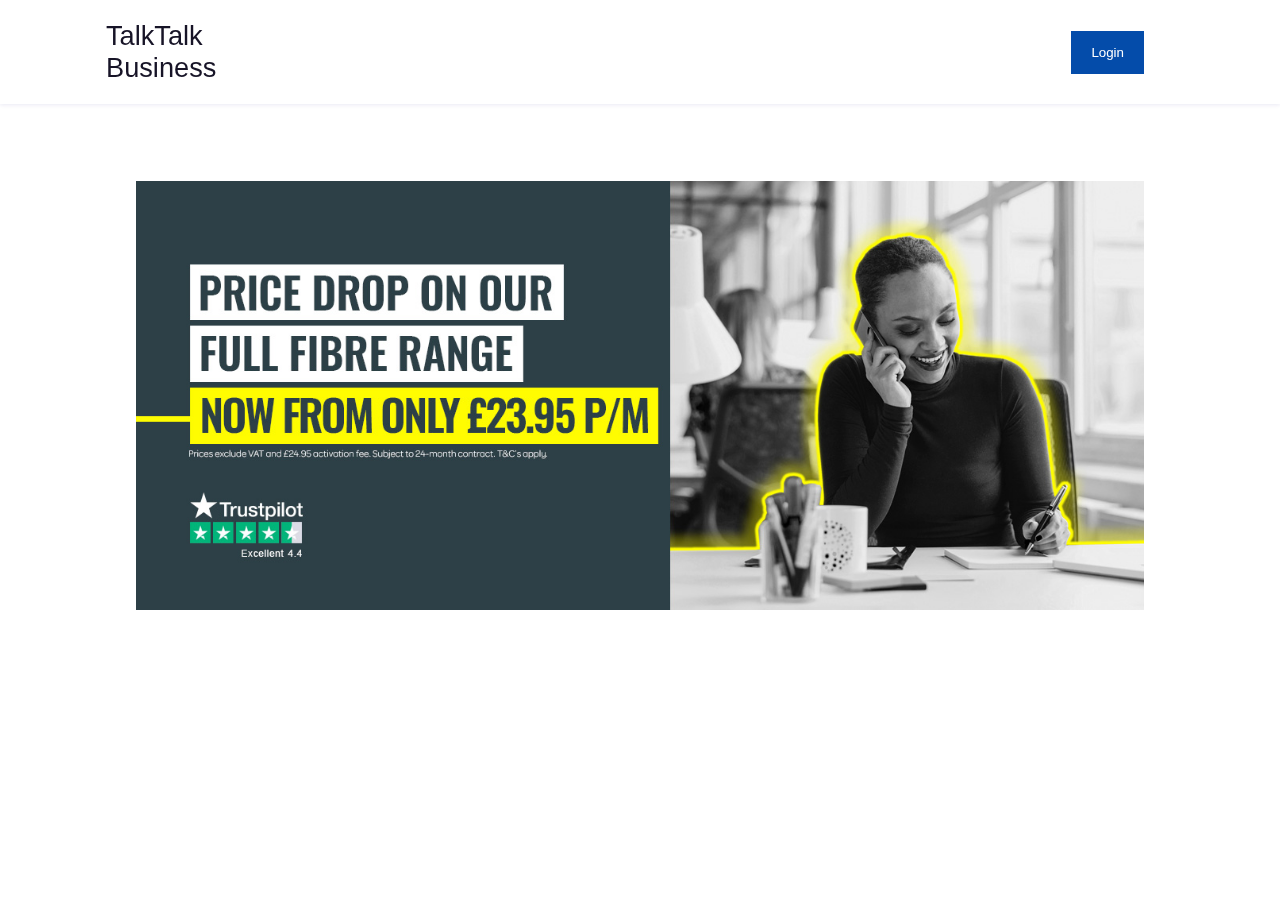
==== index.html @ 6eb01859 "Update index.html" ====
<!DOCTYPE html>
<html lang="en">
  <head>
    <meta charset="UTF-8" />
    <meta http-equiv="X-UA-Compatible" content="IE=edge">
    <meta name="viewport" content="width=device-width, initial-scale=1.0" />

    <link href="style.css" rel="stylesheet" />

    
    <link href='https://unpkg.com/boxicons@2.1.2/css/boxicons.min.css' rel='stylesheet'>
    <!-- widget stuff here -->
    <script src="https://ok1static.oktacdn.com/assets/js/sdk/okta-signin-widget/2.16.0/js/okta-sign-in.min.js" type="text/javascript"></script>
    <link href="https://ok1static.oktacdn.com/assets/js/sdk/okta-signin-widget/2.16.0/css/okta-sign-in.min.css" type="text/css" rel="stylesheet"/>
    <link href="https://ok1static.oktacdn.com/assets/js/sdk/okta-signin-widget/2.16.0/css/okta-theme.css" type="text/css" rel="stylesheet"/>
    
    <p>Select a type of broadband from the list.</p>

    <select id="mySelect" onchange="myFunction()">
      <option value="FTTP">FTTP</option>
      <option value="FTTC">FTTC</option>

    </select>



    <p id="demo"></p>

    <script>
    function myFunction() {
      var x = document.getElementById("mySelect").value;
      document.getElementById("demo").innerHTML = "You selected: " + x;
    }
    </script>
    

    <title>TalkTalk Business</title> 
    
    <!-- BEGIN LivePerson Monitor.NEW -->
<script type="text/javascript">window.lpTag=window.lpTag||{},'undefined'==typeof window.lpTag._tagCount?(window.lpTag={wl:lpTag.wl||null,scp:lpTag.scp||null,site:'86607719'||'',section:lpTag.section||'',tagletSection:lpTag.tagletSection||null,autoStart:lpTag.autoStart!==!1,ovr:lpTag.ovr||{},_v:'1.10.0',_tagCount:1,protocol:'https:',events:{bind:function(t,e,i){lpTag.defer(function(){lpTag.events.bind(t,e,i)},0)},trigger:function(t,e,i){lpTag.defer(function(){lpTag.events.trigger(t,e,i)},1)}},defer:function(t,e){0===e?(this._defB=this._defB||[],this._defB.push(t)):1===e?(this._defT=this._defT||[],this._defT.push(t)):(this._defL=this._defL||[],this._defL.push(t))},load:function(t,e,i){var n=this;setTimeout(function(){n._load(t,e,i)},0)},_load:function(t,e,i){var n=t;t||(n=this.protocol+'//'+(this.ovr&&this.ovr.domain?this.ovr.domain:'lptag.liveperson.net')+'/tag/tag.js?site='+this.site);var o=document.createElement('script');o.setAttribute('charset',e?e:'UTF-8'),i&&o.setAttribute('id',i),o.setAttribute('src',n),document.getElementsByTagName('head').item(0).appendChild(o)},init:function(){this._timing=this._timing||{},this._timing.start=(new Date).getTime();var t=this;window.attachEvent?window.attachEvent('onload',function(){t._domReady('domReady')}):(window.addEventListener('DOMContentLoaded',function(){t._domReady('contReady')},!1),window.addEventListener('load',function(){t._domReady('domReady')},!1)),'undefined'===typeof window._lptStop&&this.load()},start:function(){this.autoStart=!0},_domReady:function(t){this.isDom||(this.isDom=!0,this.events.trigger('LPT','DOM_READY',{t:t})),this._timing[t]=(new Date).getTime()},vars:lpTag.vars||[],dbs:lpTag.dbs||[],ctn:lpTag.ctn||[],sdes:lpTag.sdes||[],hooks:lpTag.hooks||[],identities:lpTag.identities||[],ev:lpTag.ev||[]},lpTag.init()):window.lpTag._tagCount+=1;</script>
<!-- END LivePerson Monitor.NEW -->
    
<script>

lpTag.sdes = lpTag.sdes||[];
lpTag.sdes.push(
   {
        "type": "ctmrinfo",  //MANDATORY
        "info": {
           "cstatus": "",  //CUSTOMER LIFECYCLE STATUS. FROM PRE-DEFINED LIST
           "ctype": "FTTP",  //CUSTOMER TYPE OR TIER. FROM PRE-DEFINED LIST
           "customerId": "",  //UNIQUE CUSTOMER IDENTIFIER
           "balance": "",  //THE CUSTOMER FINANCIAL BALANCE IN DECIMAL VALUE
           "currency": "",  //CURRENCY CODE
           "socialId": "",  //SOCIAL ID OF YOUR CHOICE: FACEBOOK, TWITTER ETC...
           "imei": "",  //UNIQUE DEVICE OR PHONE IDENTIFIER
           "userName": "",  //CONSUMER NICKNAME OR USERNAME
           "companySize": '',  //COMPANY SIZE MEASURED BY NUMBER OF EMPLOYEES
           "companyBranch": "",  //THE CUSTOMER'S COMPANY BRANCH NAME
           "accountName": "",  //THE CUSTOMER'S COMPANY NAME
           "role": "TestingTT",  //CONSUMER ROLE TITLE
           "lastPaymentDate": {
                 "day": "",  //THE DAY OF THE LAST PAYMENT NUMERIC VALUE
                 "month": "",  //THE MONTH OF THE LAST PAYMENT NUMERIC VALUE
                 "year": ""  //THE YEAR OF THE LAST PAYMENT NUMERIC VALUE
           },
           "registrationDate": {
                 "day": "",  //THE DAY OF THE REGISTRATION NUMERIC VALUE
                 "month": "",  //THE MONTH OF THE REGISTRATION NUMERIC VALUE
                 "year": ""  //THE YEAR OF THE REGISTRATION NUMERIC VALUE
           },
           "storeNumber": "",  //STORE NUMBER
           "storeZipCode": ""  //STORE ZIP CODE
        }
   }
);
  
  
</script>


    <!-- GetButton.io widget -->
<!-- <script type="text/javascript">
  (function () {
      var options = {
          whatsapp: "+15164686357", // WhatsApp number
          call_to_action: "Message us", // Call to action
          position: "right", // Position may be 'right' or 'left'
      };
      var proto = document.location.protocol, host = "getbutton.io", url = proto + "//static." + host;
      var s = document.createElement('script'); s.type = 'text/javascript'; s.async = true; s.src = url + '/widget-send-button/js/init.js';
      s.onload = function () { WhWidgetSendButton.init(host, proto, options); };
      var x = document.getElementsByTagName('script')[0]; x.parentNode.insertBefore(s, x);
  })();
</script> -->
<!-- /GetButton.io widget -->

    


</head>
<body>

  <!--Header-->
  <header>
    <!-- Nav -->
    <div class="nav container">
      <a href="#" class="logo">TalkTalk Business</a>
      <button onclick="myFunction()" style="width:auto;" style="display:none;">Login</button>
      <div id="id01" class="modal">

      </div>


              
  </header>


  <!--Shop-->>
  <section class="shop container">
    <h2 class="section-title"></h2>
    <!--Content-->
    <div class="shop-content">
      <!--Box-1-->
      <div class="product-box">
        <img src="product1.jpg" alt="" class="product-img">
        <!-- <h2 class="product-title">Ring</h2> -->
        <!-- <span class="price">Rs.1000</span> -->
        <!-- <i class='bx bx-shopping-bag add-cart'></i> -->
      </div>
 
  </section>


</body> 
</html>
---- style.css ----
* {
  font-family: 'Poppins', sans-serif;
  margin: 0;
  padding:0;
  scroll-padding-top: 2rem;
  scroll-behavior: smooth;
  box-sizing: border-box;
  list-style: none;
  text-decoration: none;
}
div{
  align-self: centre;
  padding: 15px;
}
:root{
  --main-color: #fd4646 ;
  --text-color: #171427;
  --bg-color: #fff
  ;
}
img{
  width: 100%;
}
body{
  color: var(--text-color);
}
.container {
  max-width: 1068px;
  margin: auto;
  width : 100%;
}

section{
  padding: 4rem 0 3rem;
}
/*Header*/

header{
  position: fixed;
  top: 0;
  left:0;
  width: 100%;
  background-color: var(--bg-color) ;
  box-shadow: 0 1px 4px rgba(46, 37, 145, 0.1) ;
  z-index: 100;
  font-size: 1.7rem;
}
.nav{
  display:flex;
  align-items: center;
  justify-content:space-between;
  padding: 20px 0;
}
.logo{
  font: size 1.1em;
  color: var(--text-color);
  font-weight:400

}
#cart-icon{
  font: size 1.8em;
  cursor: pointer;


}
.section-title {
  font-size: 1.5rem;
  font-weight:600;
  text-align: center;
}

.shop {
  margin-top: 2rem;
}

/* Shop Content */

.shop-content{
  display: grid;
  grid-template-columns: repeat(auto-fit, minmax(50px, auto));
}

.product-box{
  position: relative;
}

.product-box:hover{
  padding: 10px;
  border: 1px solid var(--text-color);
  transition: 0.4s;
}

.product-img{
  width:100%;
  height: auto;
  margin: bottom 0.5rem ;

}
.product-title{
  font: size 2.1rem;
  font-weight:600;
  text-transform: uppercase;
  margin-bottom:0.5rem;
}

.price{
  font-weight: 200;
}

/* .add-cart{
  position: absolute;
  bottom: 0;
  right: 0;
  background: var(--text-color);
  color:var(--bg-color);
  padding: 1  px;
  cursor: pointer;
}

.add-cart:hover{
  background: hsl(249,32%,17%)
} */

button {
  background-color: #044caa;
  color: white;
  padding: 14px 20px;
  margin: 8px 0;
  border: none;
  cursor: pointer;
  width: 100%;
  margin-left: 850px;
}

button:hover {
  opacity: 0.8;
}
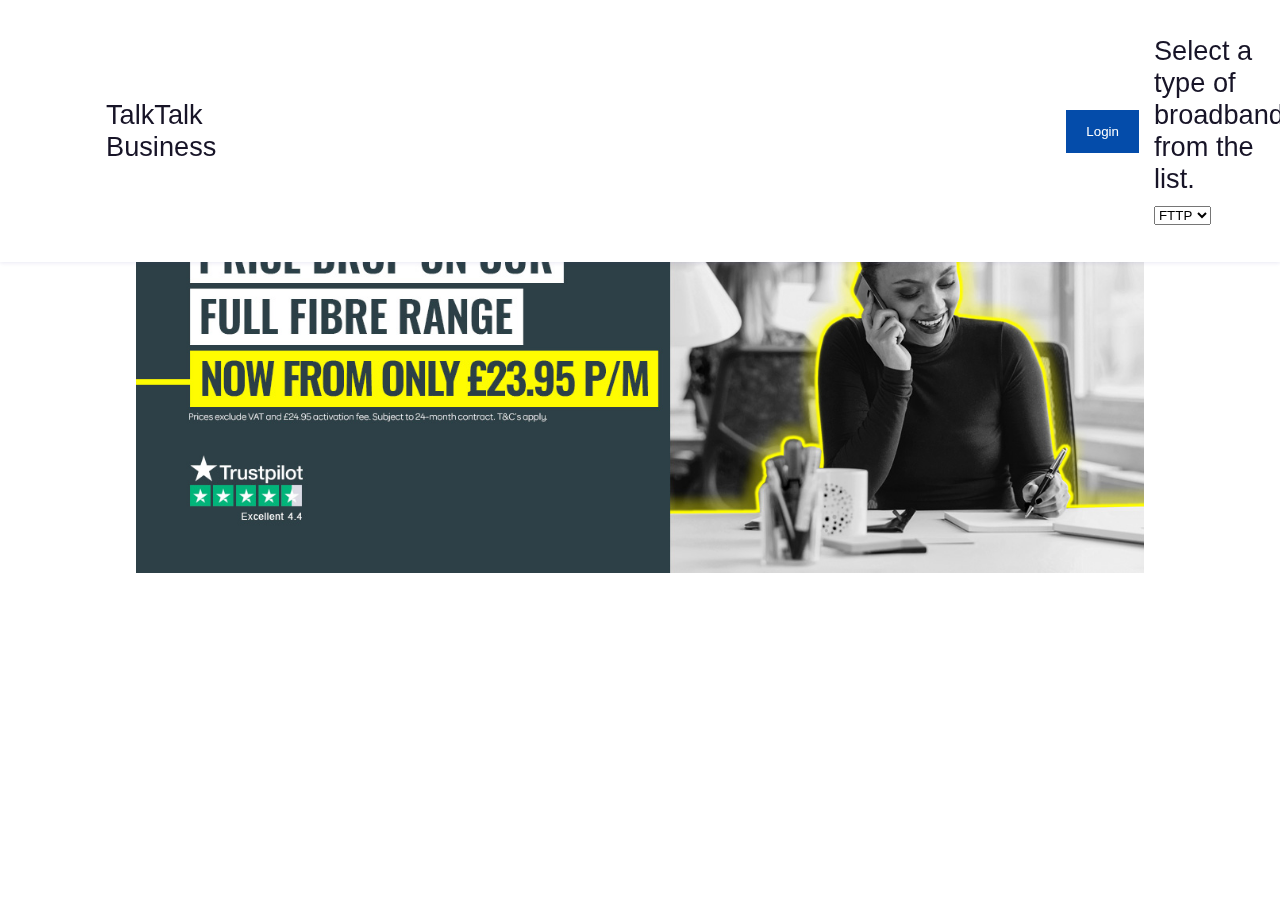
==== commit 71c936e4: "Update index.html" ====
--- a/index.html
+++ b/index.html
@@ -14,24 +14,7 @@
     <link href="https://ok1static.oktacdn.com/assets/js/sdk/okta-signin-widget/2.16.0/css/okta-sign-in.min.css" type="text/css" rel="stylesheet"/>
     <link href="https://ok1static.oktacdn.com/assets/js/sdk/okta-signin-widget/2.16.0/css/okta-theme.css" type="text/css" rel="stylesheet"/>
     
-    <p>Select a type of broadband from the list.</p>
 
-    <select id="mySelect" onchange="myFunction()">
-      <option value="FTTP">FTTP</option>
-      <option value="FTTC">FTTC</option>
-
-    </select>
-
-
-
-    <p id="demo"></p>
-
-    <script>
-    function myFunction() {
-      var x = document.getElementById("mySelect").value;
-      document.getElementById("demo").innerHTML = "You selected: " + x;
-    }
-    </script>
     
 
     <title>TalkTalk Business</title> 
@@ -109,6 +92,25 @@
       <button onclick="myFunction()" style="width:auto;" style="display:none;">Login</button>
       <div id="id01" class="modal">
 
+     <p>Select a type of broadband from the list.</p>
+
+    <select id="mySelect" onchange="myFunction()">
+      <option value="FTTP">FTTP</option>
+      <option value="FTTC">FTTC</option>
+
+    </select>
+
+
+
+    <p id="demo"></p>
+
+    <script>
+    function myFunction() {
+      var x = document.getElementById("mySelect").value;
+      document.getElementById("demo").innerHTML = "You selected: " + x;
+    }
+    </script> 
+        
       </div>
 
 
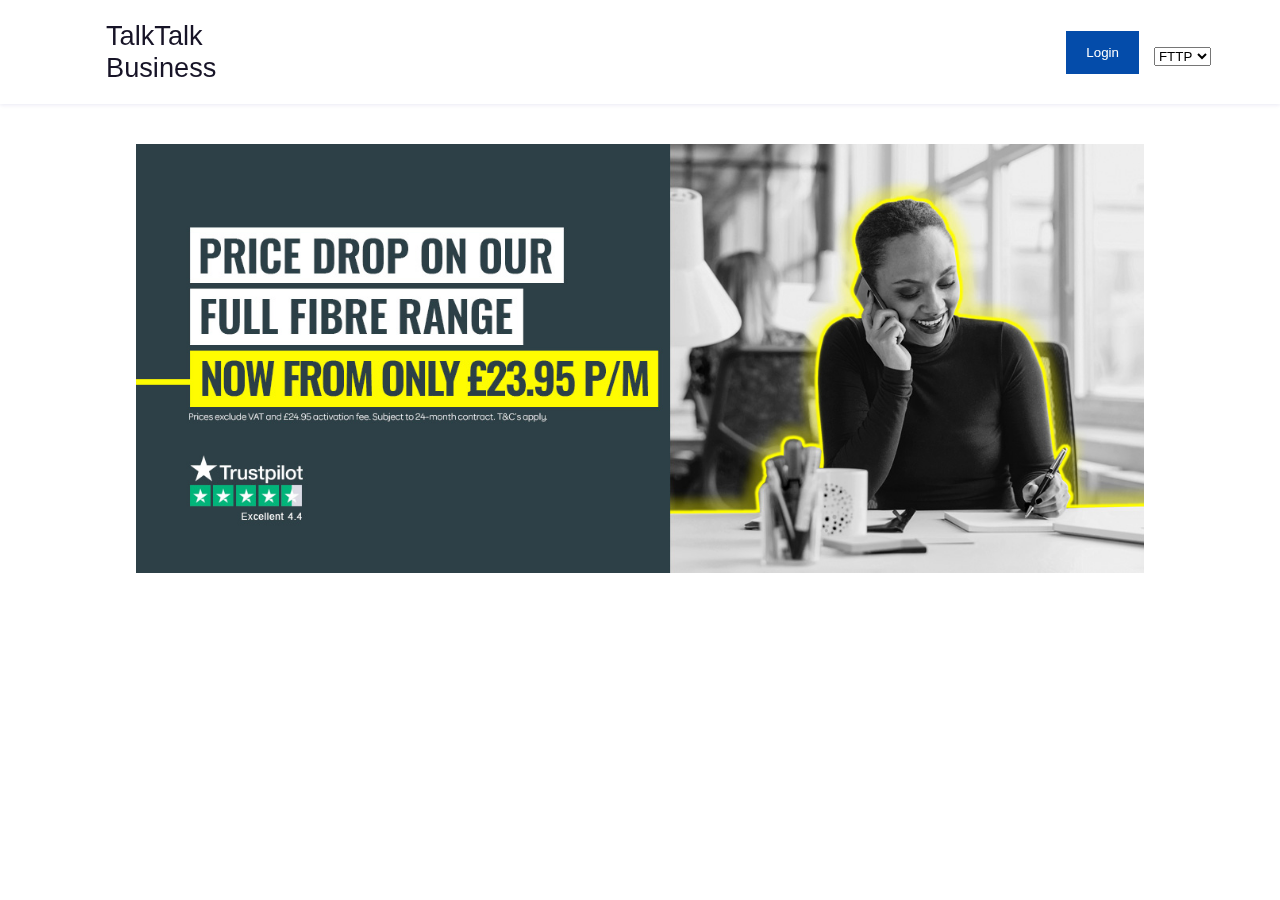
==== commit 8bd50636: "Update index.html" ====
--- a/index.html
+++ b/index.html
@@ -92,7 +92,7 @@
       <button onclick="myFunction()" style="width:auto;" style="display:none;">Login</button>
       <div id="id01" class="modal">
 
-     <p>Select a type of broadband from the list.</p>
+<!--      <p>Select a type of broadband from the list.</p> -->
 
     <select id="mySelect" onchange="myFunction()">
       <option value="FTTP">FTTP</option>
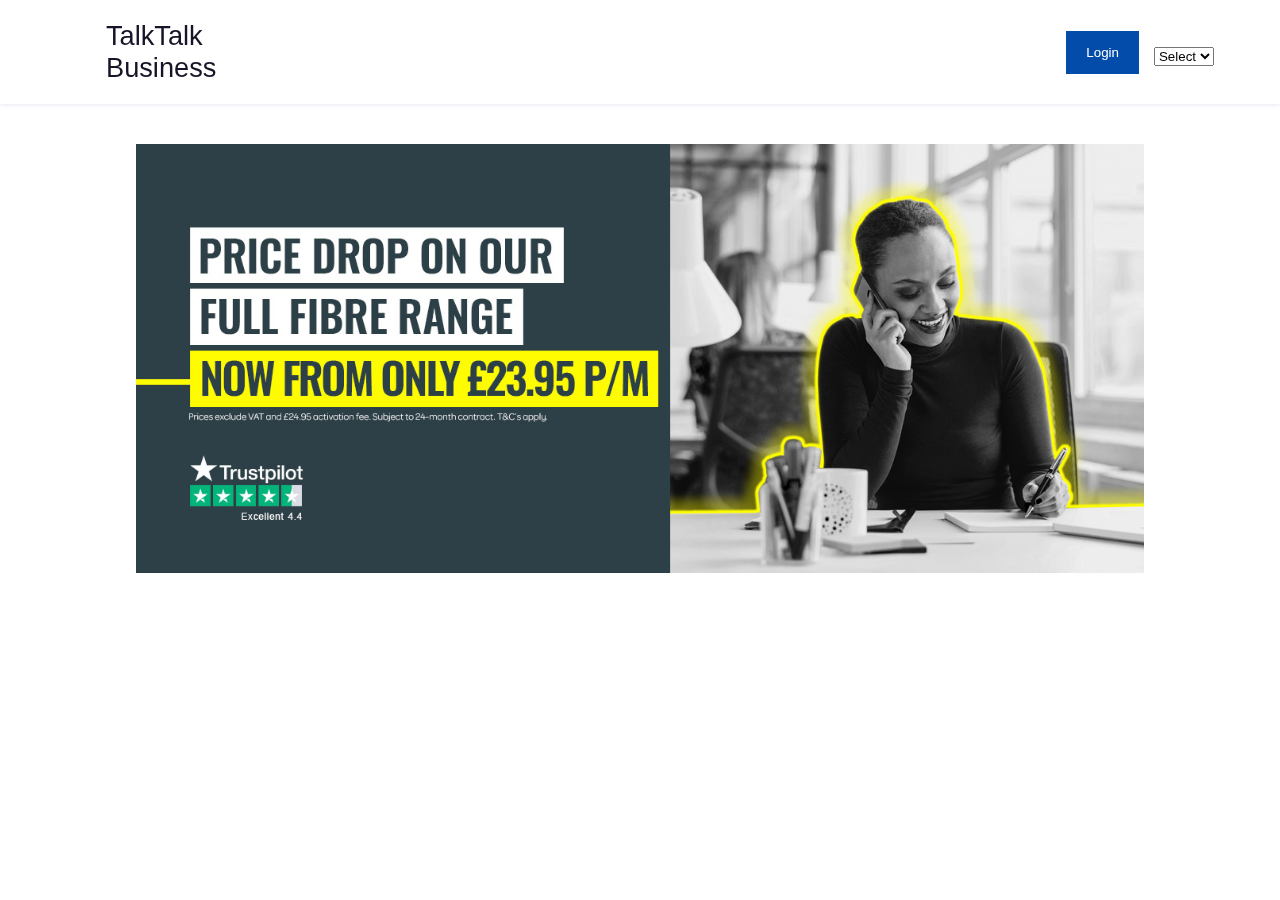
==== commit 97f5544e: "Update index.html" ====
--- a/index.html
+++ b/index.html
@@ -95,6 +95,7 @@
 <!--      <p>Select a type of broadband from the list.</p> -->
 
     <select id="mySelect" onchange="myFunction()">
+      <option value="Select">Select</option>
       <option value="FTTP">FTTP</option>
       <option value="FTTC">FTTC</option>
 
@@ -107,7 +108,7 @@
     <script>
     function myFunction() {
       var x = document.getElementById("mySelect").value;
-      document.getElementById("demo").innerHTML = "You selected: " + x;
+      //document.getElementById("demo").innerHTML = "You selected: " + x;
     }
     </script> 
         
